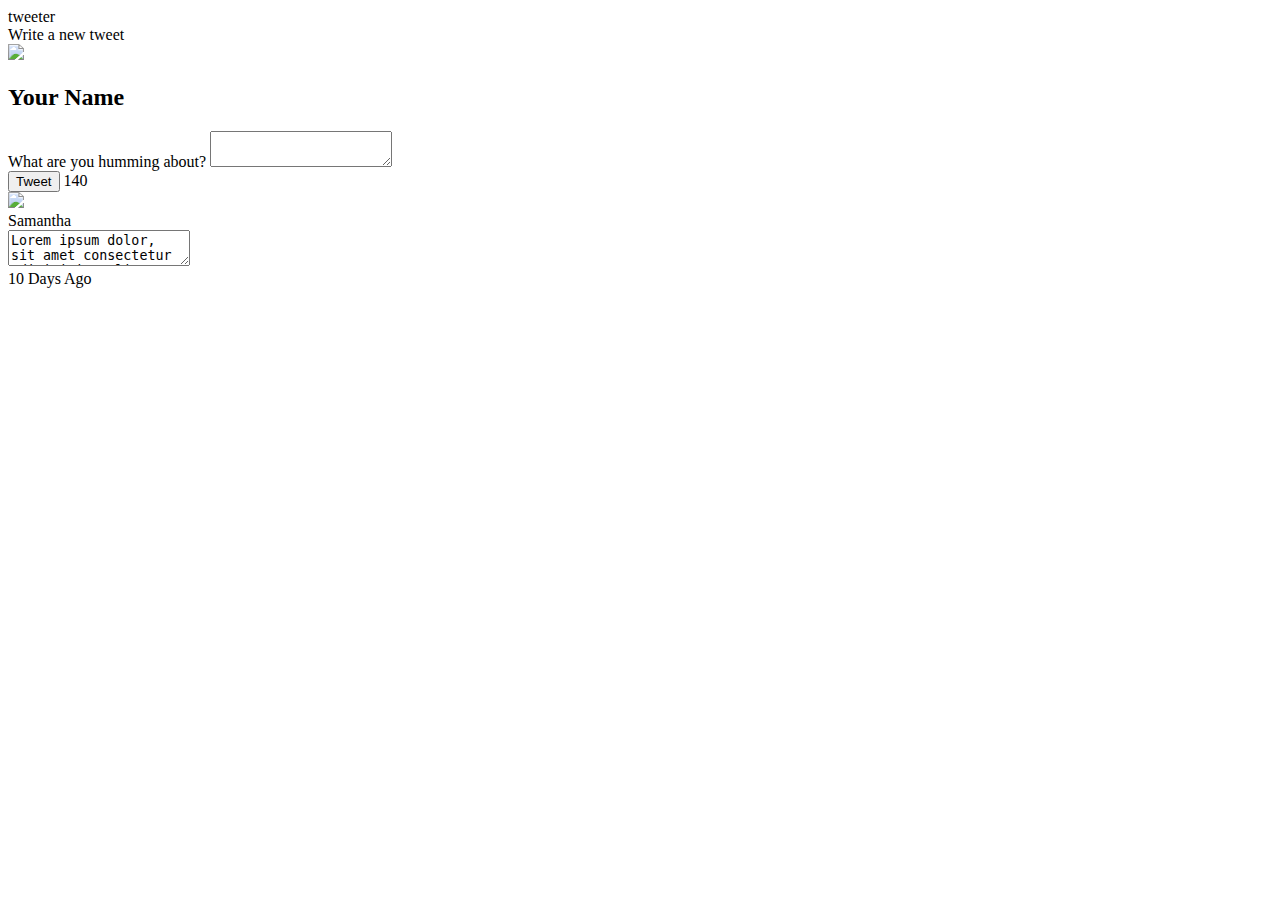
==== public/index.html @ 146446ad "rendering function refactor" ====
<!DOCTYPE html>
<html lang="en">
  <head>
    <!-- Meta Information -->
    <title>Tweeter - Home Page</title>

    <!-- External CSS -->
    <link rel="stylesheet" href="https://cdnjs.cloudflare.com/ajax/libs/normalize/8.0.1/normalize.min.css" type="text/css" />
    <link rel="preconnect" href="https://fonts.gstatic.com">
    <link href="https://fonts.googleapis.com/css2?family=Bungee&family=Source+Sans+Pro:ital,wght@0,300;0,700;1,300;1,700&display=swap" rel="stylesheet">
    <script src="https://kit.fontawesome.com/bcb1e80d3d.js" crossorigin="anonymous"></script>
    <!-- App CSS -->
    <link rel="stylesheet" href="/styles/layout.css" type="text/css" />
    <link rel="stylesheet" href="/styles/nav.css" type="text/css" />
    <link rel="stylesheet" href="/styles/header.css" type="text/css" />
    <link rel="stylesheet" href="/styles/new-tweet.css" type="text/css" />

    <!-- External JS -->
    <script src="https://ajax.googleapis.com/ajax/libs/jquery/3.4.1/jquery.min.js"></script>

    <!-- App JS -->
    <script type="text/javascript" src="/scripts/client.js"></script>
    <script type="text/javascript" src="/scripts/composer-char-count.js"></script>
  </head>

  <body>
    <!-- Top nav bar (fixed) -->
    <nav class="navigationBar">
      <span id="brand">tweeter</span>
      <div class="newTweetButton">
        <div>
          <span class="write">Write</span>
          <span class="newTweet">a new tweet</span>
        </div>
        <i class="fas fa-angle-double-down downArrow"></i> <!-- Have not gotten this arrow to show, yet -->
    </div>
    </nav>

    <!-- Page-specific (main) content here -->
    <header class="profileHeader">
      <div>
          <img src="/images/profile-hex.png"> 
      </div>
      <div>
          <h2>Your Name</h2>
      </div>
    </header>
    <main class="container">
      <section>
        <form action="/tweets" method="POST">
          <label for="tweet-text">What are you humming about?</label>
          <textarea name="text" id="tweet-text"></textarea>
          <div class="button-and-count">
            <button class="send-tweet" type="submit">Tweet</button>
            <output class="character-count "name="counter" class="counter" for="tweet-text">140</output>
          </div>
        </form>
      </section>
      <li id="tweets-container">
        <section class="tweets-container">
          <header>
            <div>
              <img src="/images/profile-hex.png">
            </div>
            <div>
              Samantha
             </div>
          </header>
          <article>
            <textarea name="text" >Lorem ipsum dolor, sit amet consectetur adipisicing elit. Quia doloribus, ipsa tempora dolor consequuntur nisi voluptatibus aut provident et ducimus mollitia autem modi est repellendus quos repellat earum minus natus.</textarea>
          </article>
          <footer>10 Days Ago</footer>
        </section>
      </li>
    </main>
  </body>
</html>
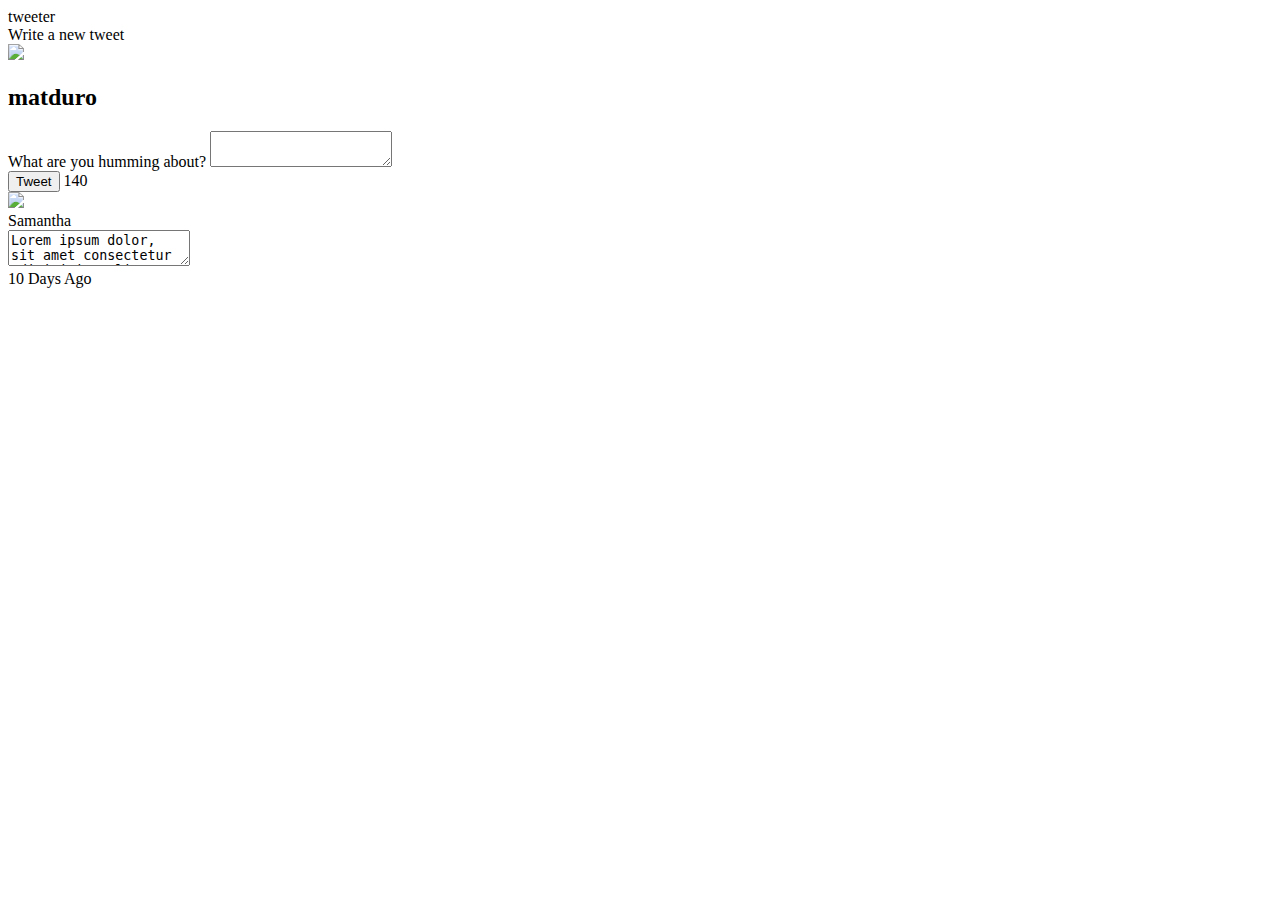
==== commit 01b68469: "update" ====
--- a/public/index.html
+++ b/public/index.html
@@ -42,7 +42,7 @@
           <img src="/images/profile-hex.png"> 
       </div>
       <div>
-          <h2>Your Name</h2>
+          <h2>matduro</h2>
       </div>
     </header>
     <main class="container">
@@ -56,8 +56,8 @@
           </div>
         </form>
       </section>
-      <li id="tweets-container">
-        <section class="tweets-container">
+      <section  id="tweets-container">
+        <article class="tweet-box">
           <header>
             <div>
               <img src="/images/profile-hex.png">
@@ -70,8 +70,8 @@
             <textarea name="text" >Lorem ipsum dolor, sit amet consectetur adipisicing elit. Quia doloribus, ipsa tempora dolor consequuntur nisi voluptatibus aut provident et ducimus mollitia autem modi est repellendus quos repellat earum minus natus.</textarea>
           </article>
           <footer>10 Days Ago</footer>
-        </section>
-      </li>
+        </article>
+      </section>
     </main>
   </body>
 </html>
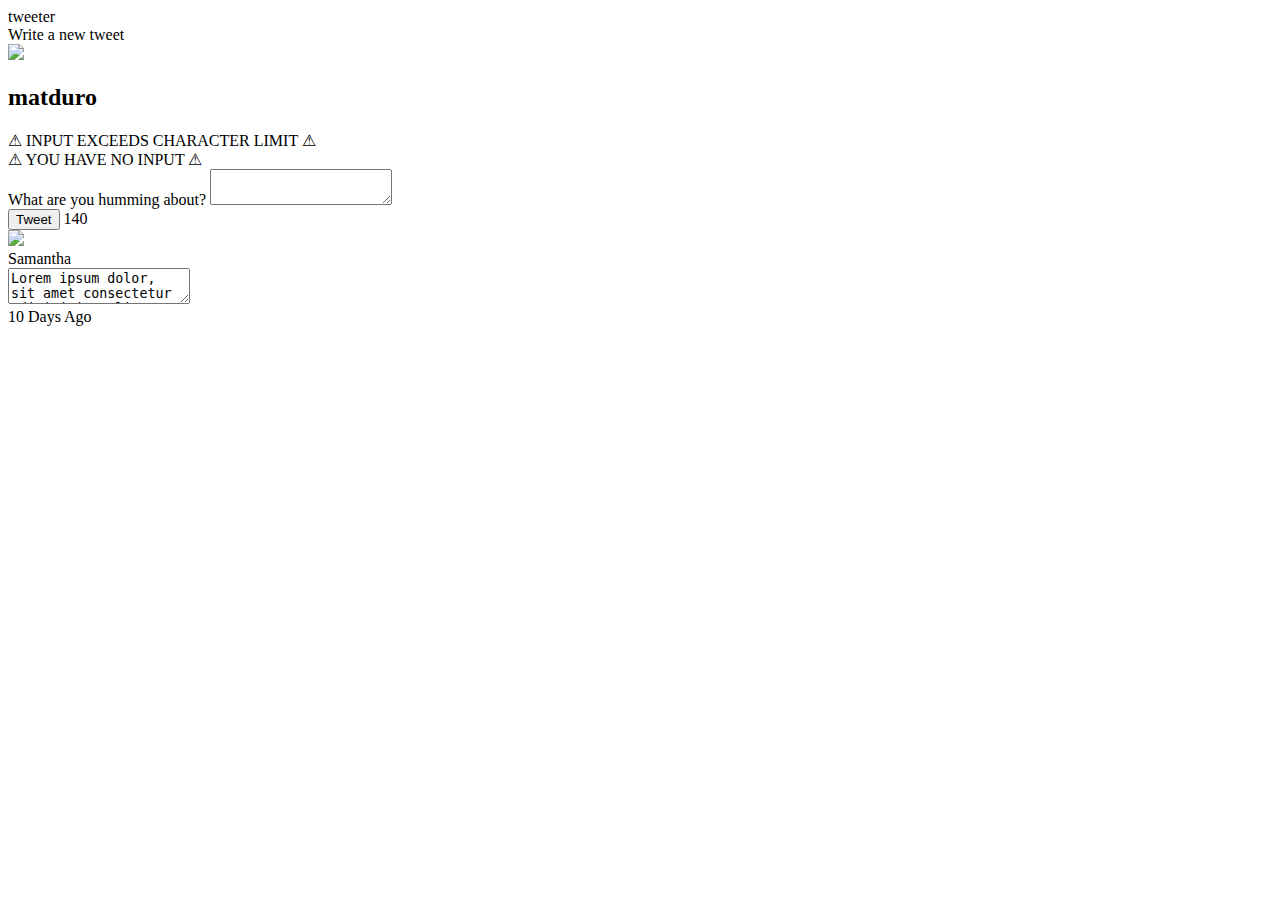
==== commit 61f3ac13: "HTML and JS optimization" ====
--- a/public/index.html
+++ b/public/index.html
@@ -47,6 +47,8 @@
     </header>
     <main class="container">
       <section>
+        <div class="error-message-high">&#9888 INPUT EXCEEDS CHARACTER LIMIT &#9888</div>
+        <div class="error-message-zero">&#9888 YOU HAVE NO INPUT &#9888</div>
         <form action="/tweets" method="POST">
           <label for="tweet-text">What are you humming about?</label>
           <textarea name="text" id="tweet-text"></textarea>
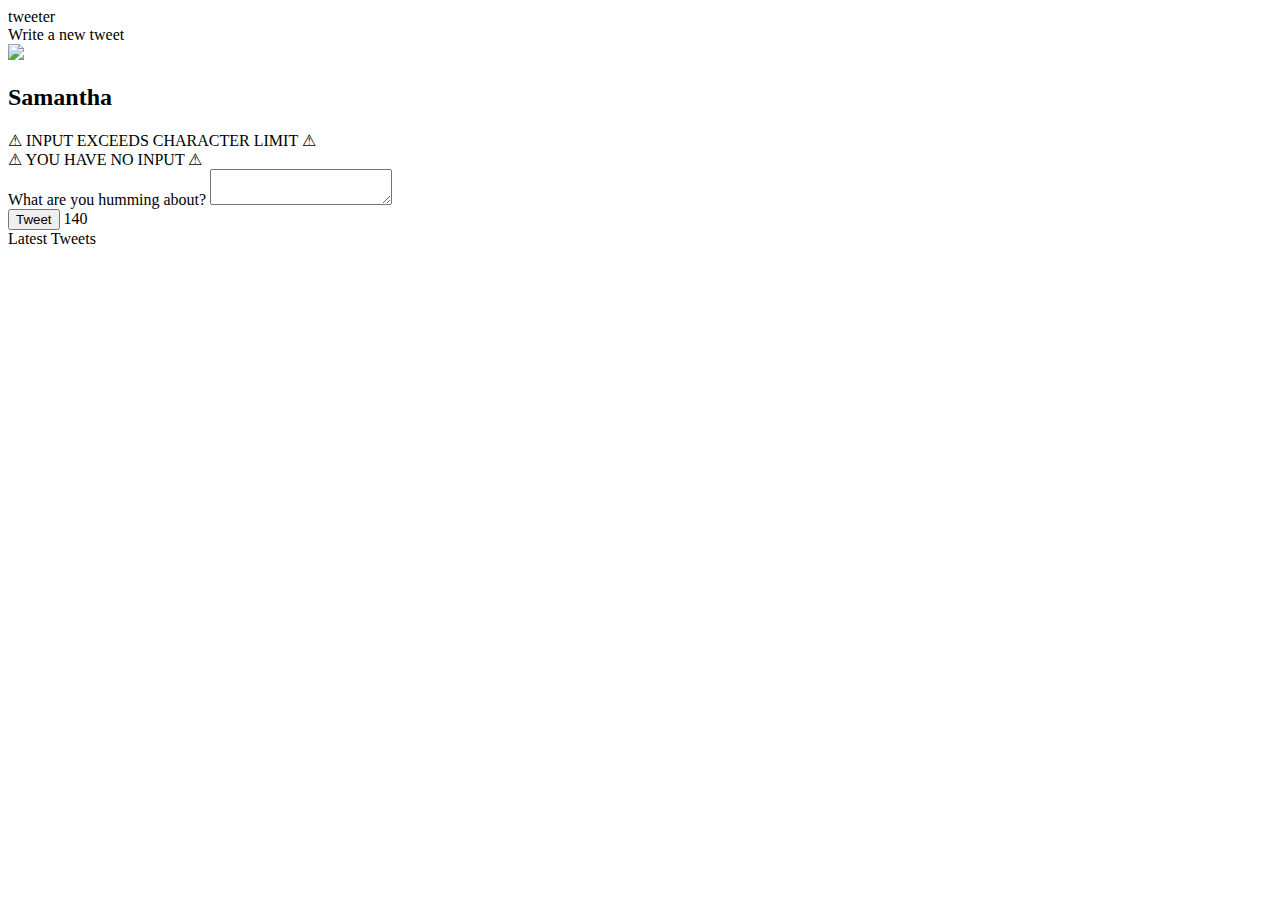
==== commit 86b7f99a: "Responsive display" ====
--- a/public/index.html
+++ b/public/index.html
@@ -37,12 +37,12 @@
     </nav>
 
     <!-- Page-specific (main) content here -->
-    <header class="profileHeader">
+    <header class="profile-header">
       <div>
           <img src="/images/profile-hex.png"> 
       </div>
       <div>
-          <h2>matduro</h2>
+          <h2>Samantha</h2>
       </div>
     </header>
     <main class="container">
@@ -58,21 +58,9 @@
           </div>
         </form>
       </section>
+      <label for="tweet-feed">Latest Tweets</label>
       <section  id="tweets-container">
-        <article class="tweet-box">
-          <header>
-            <div>
-              <img src="/images/profile-hex.png">
-            </div>
-            <div>
-              Samantha
-             </div>
-          </header>
-          <article>
-            <textarea name="text" >Lorem ipsum dolor, sit amet consectetur adipisicing elit. Quia doloribus, ipsa tempora dolor consequuntur nisi voluptatibus aut provident et ducimus mollitia autem modi est repellendus quos repellat earum minus natus.</textarea>
-          </article>
-          <footer>10 Days Ago</footer>
-        </article>
+        
       </section>
     </main>
   </body>
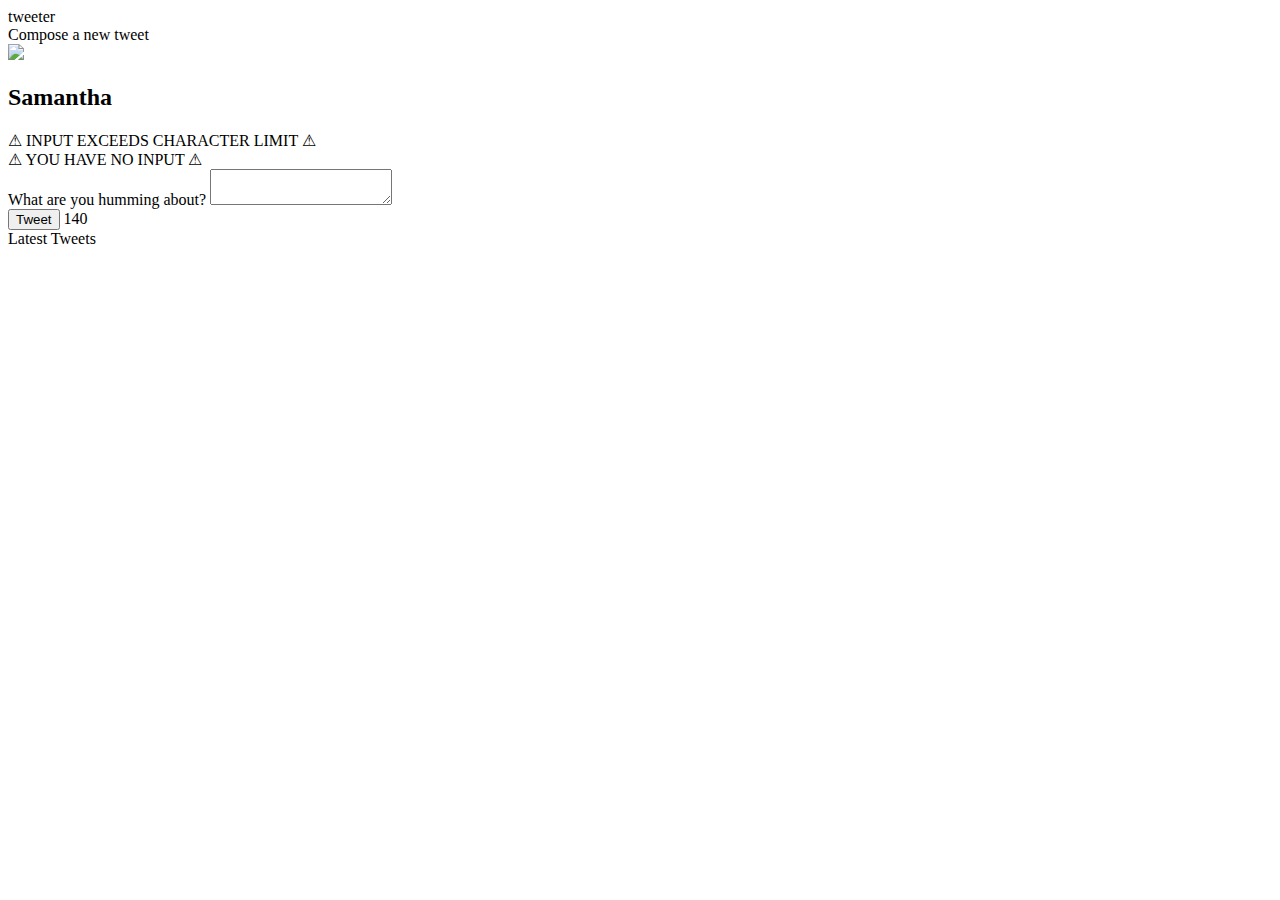
==== commit 2e56354d: "styling upgrade" ====
--- a/public/index.html
+++ b/public/index.html
@@ -8,16 +8,16 @@
     <link rel="stylesheet" href="https://cdnjs.cloudflare.com/ajax/libs/normalize/8.0.1/normalize.min.css" type="text/css" />
     <link rel="preconnect" href="https://fonts.gstatic.com">
     <link href="https://fonts.googleapis.com/css2?family=Bungee&family=Source+Sans+Pro:ital,wght@0,300;0,700;1,300;1,700&display=swap" rel="stylesheet">
-    <script src="https://kit.fontawesome.com/bcb1e80d3d.js" crossorigin="anonymous"></script>
     <!-- App CSS -->
     <link rel="stylesheet" href="/styles/layout.css" type="text/css" />
     <link rel="stylesheet" href="/styles/nav.css" type="text/css" />
     <link rel="stylesheet" href="/styles/header.css" type="text/css" />
     <link rel="stylesheet" href="/styles/new-tweet.css" type="text/css" />
-
+    
     <!-- External JS -->
     <script src="https://ajax.googleapis.com/ajax/libs/jquery/3.4.1/jquery.min.js"></script>
-
+    <script src="https://kit.fontawesome.com/bcb1e80d3d.js" crossorigin="anonymous"></script>
+    <script src="https://cdnjs.cloudflare.com/ajax/libs/moment.js/2.29.1/moment.min.js"     integrity="sha512-qTXRIMyZIFb8iQcfjXWCO8+M5Tbc38Qi5WzdPOYZHIlZpzBHG3L3by84BBBOiRGiEb7KKtAOAs5qYdUiZiQNNQ=="     crossorigin="anonymous"></script>
     <!-- App JS -->
     <script type="text/javascript" src="/scripts/client.js"></script>
     <script type="text/javascript" src="/scripts/composer-char-count.js"></script>
@@ -29,7 +29,7 @@
       <span id="brand">tweeter</span>
       <div class="newTweetButton">
         <div>
-          <span class="write">Write</span>
+          <span class="write">Compose</span>
           <span class="newTweet">a new tweet</span>
         </div>
         <i class="fas fa-angle-double-down downArrow"></i> <!-- Have not gotten this arrow to show, yet -->
@@ -50,7 +50,7 @@
         <div class="error-message-high">&#9888 INPUT EXCEEDS CHARACTER LIMIT &#9888</div>
         <div class="error-message-zero">&#9888 YOU HAVE NO INPUT &#9888</div>
         <form action="/tweets" method="POST">
-          <label for="tweet-text">What are you humming about?</label>
+          <label class="humming-about"for="tweet-text">What are you humming about?</label>
           <textarea name="text" id="tweet-text"></textarea>
           <div class="button-and-count">
             <button class="send-tweet" type="submit">Tweet</button>
@@ -58,7 +58,7 @@
           </div>
         </form>
       </section>
-      <label for="tweet-feed">Latest Tweets</label>
+      <label class="latest-tweet "for="tweet-feed">Latest Tweets</label>
       <section  id="tweets-container">
         
       </section>
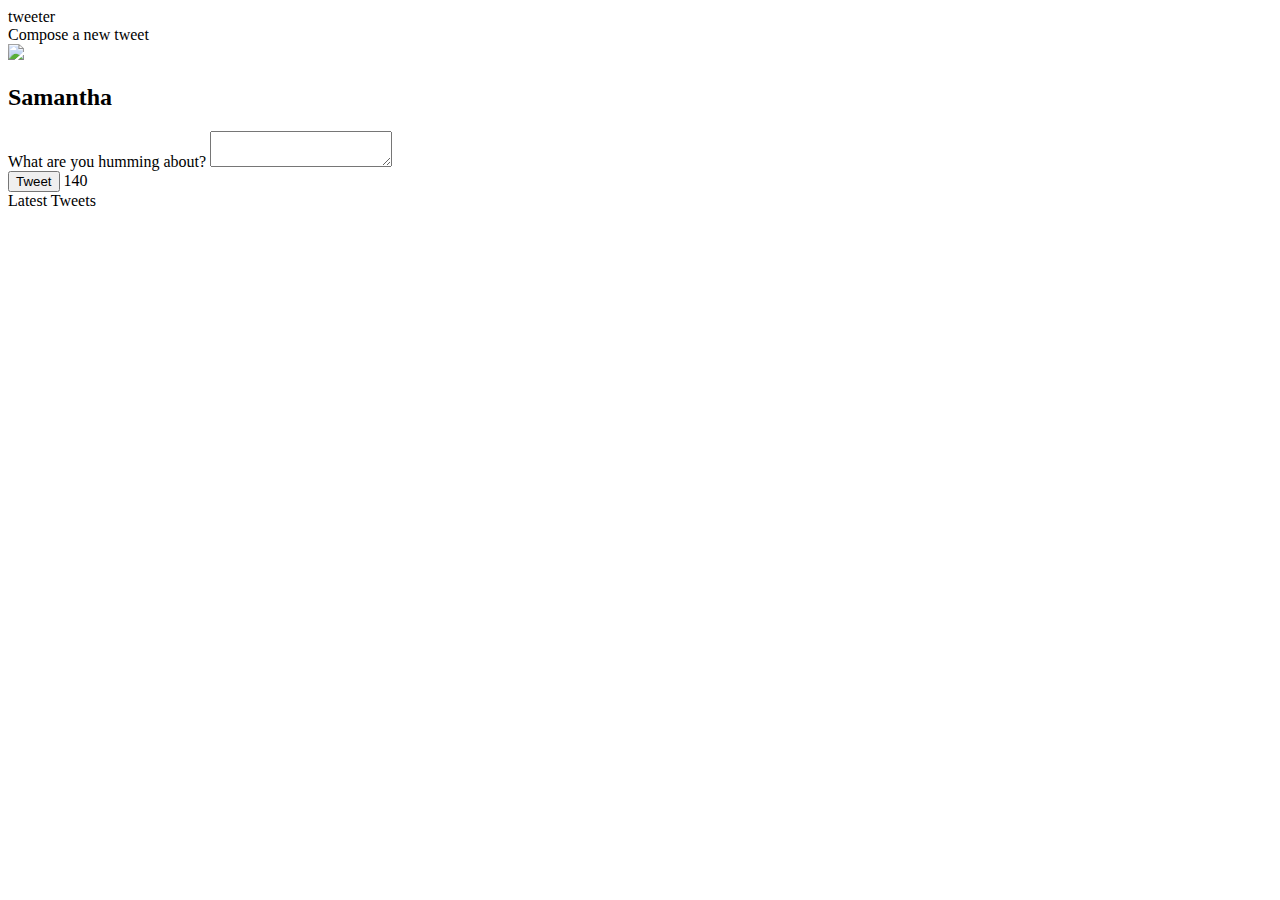
==== commit 7b22652d: "refactoring for submission" ====
--- a/public/index.html
+++ b/public/index.html
@@ -27,12 +27,12 @@
     <!-- Top nav bar (fixed) -->
     <nav class="navigationBar">
       <span id="brand">tweeter</span>
-      <div class="newTweetButton">
+      <div class="new-tweet-button">
         <div>
           <span class="write">Compose</span>
-          <span class="newTweet">a new tweet</span>
+          <span class="new-tweet">a new tweet</span>
         </div>
-        <i class="fas fa-angle-double-down downArrow"></i> <!-- Have not gotten this arrow to show, yet -->
+        <i class="fas fa-angle-double-down down-arrow"></i> <!-- Have not gotten this arrow to show, yet -->
     </div>
     </nav>
 
@@ -46,10 +46,9 @@
       </div>
     </header>
     <main class="container">
-      <section>
-        <div class="error-message-high">&#9888 INPUT EXCEEDS CHARACTER LIMIT &#9888</div>
-        <div class="error-message-zero">&#9888 YOU HAVE NO INPUT &#9888</div>
+      <section id="toggle-tweet">
         <form action="/tweets" method="POST">
+          <div class="error-message"></div>
           <label class="humming-about"for="tweet-text">What are you humming about?</label>
           <textarea name="text" id="tweet-text"></textarea>
           <div class="button-and-count">
